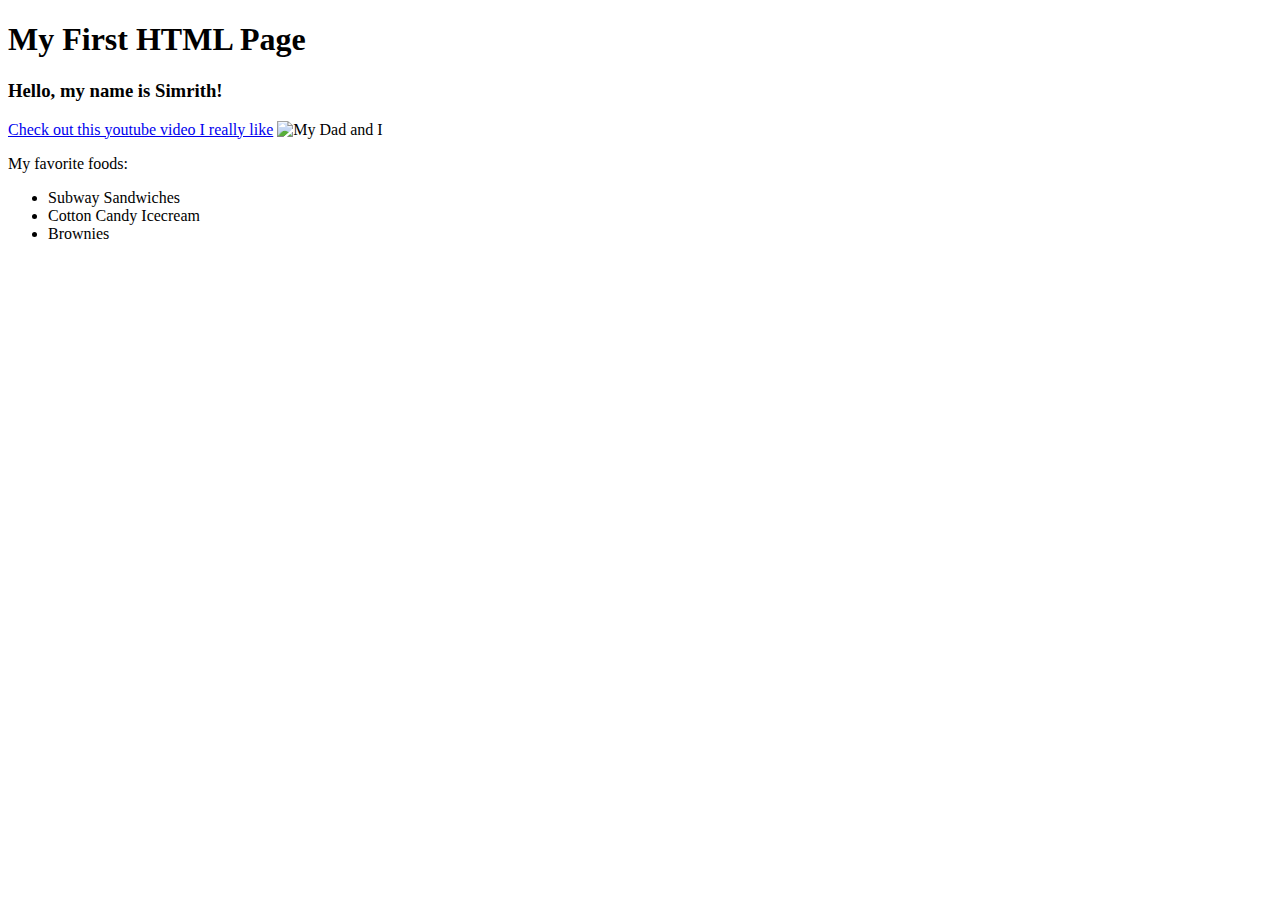
==== html-demo/index.html @ ca8c2acc "first commit" ====
<!DOCTYPE html>
<html>
    <head>
        <title>HTML Demo</title>
    </head>
    <body>
        <h1>My First HTML Page</h1>
        <h3>Hello, my name is Simrith!</h3>
        <a href="https://www.youtube.com/watch?v=HIkIqt_ytdc&list=PLnQTlEwp4k2B2-wjtTd6a-WjMYlMPD5bY&index=38" target="_blank"
            >Check out this youtube video I really like</a
        >
        <img src="/Users/simrithranjan/Launch2024/Countdown1/assets/IMG_7136.jpg" alt="My Dad and I" width="200" height="150">
        <p>My favorite foods:</p>
        <ul>
            <li>Subway Sandwiches</li>
            <li>Cotton Candy Icecream</li>
            <li>Brownies</li>
        </ul>
    </body>
</html>
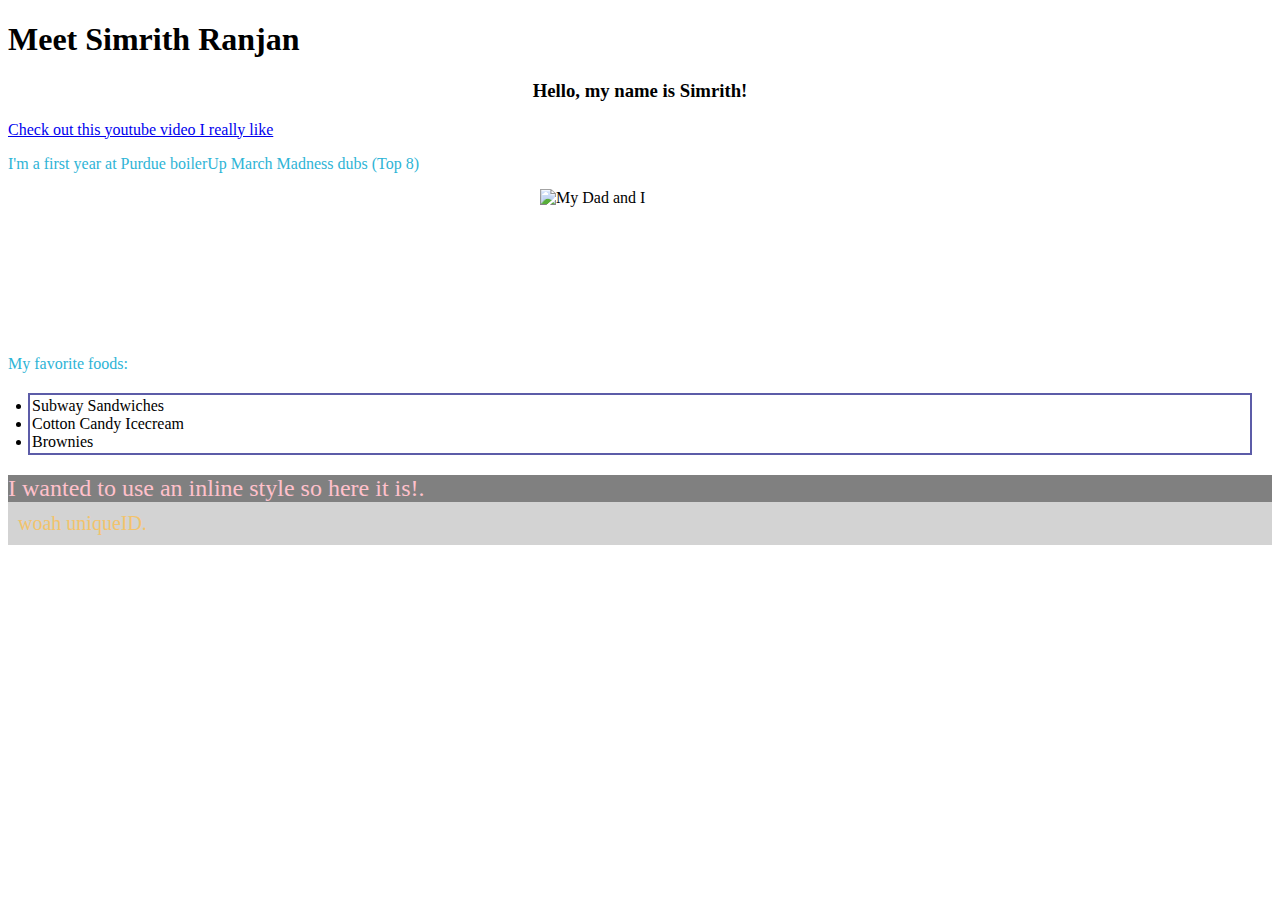
==== commit ea5e3331: "added CSS" ====
--- a/html-demo/index.html
+++ b/html-demo/index.html
@@ -2,19 +2,25 @@
 <html>
     <head>
         <title>HTML Demo</title>
+        <link rel="stylesheet" href="./style.css" />
     </head>
     <body>
-        <h1>My First HTML Page</h1>
-        <h3>Hello, my name is Simrith!</h3>
+        <h1>Meet Simrith Ranjan
+        </h1>
+        <h3 class = "titles">Hello, my name is Simrith!</h3>
         <a href="https://www.youtube.com/watch?v=HIkIqt_ytdc&list=PLnQTlEwp4k2B2-wjtTd6a-WjMYlMPD5bY&index=38" target="_blank"
             >Check out this youtube video I really like</a
         >
-        <img src="/Users/simrithranjan/Launch2024/Countdown1/assets/IMG_7136.jpg" alt="My Dad and I" width="200" height="150">
-        <p>My favorite foods:</p>
-        <ul>
+        <p> I'm a first year at Purdue boilerUp March Madness dubs (Top 8)</p>
+        <p></p>
+        
+        <img src="/Users/simrithranjan/Launch2024/Countdown1/assets/IMG_7136.jpg" alt="My Dad and I" width="200" height="150" class = "center">       <p>My favorite foods:</p>
+        <ul class = "fav-food">
             <li>Subway Sandwiches</li>
             <li>Cotton Candy Icecream</li>
             <li>Brownies</li>
         </ul>
+        <div style="color: pink; font-size: 24px; background-color: grey;">I wanted to use an inline style so here it is!.</div>
+        <div id="unique-element">woah uniqueID.</div>
     </body>
 </html>--- a/html-demo/style.css
+++ b/html-demo/style.css
@@ -0,0 +1,22 @@
+p {
+   color: hsl(192, 67%, 51%)
+}
+.titles {
+    text-align: center;
+}
+.fav-food {
+    border: 2px solid rgb(92, 92, 168);
+    padding: 2px;
+    margin: 20px;
+}
+#unique-element {
+    color: rgb(242, 195, 108);
+    font-size: 20px;
+    background-color: lightgray;
+    padding: 10px;
+}
+.center {
+    display: block;
+    margin-left: auto;
+    margin-right: auto;
+}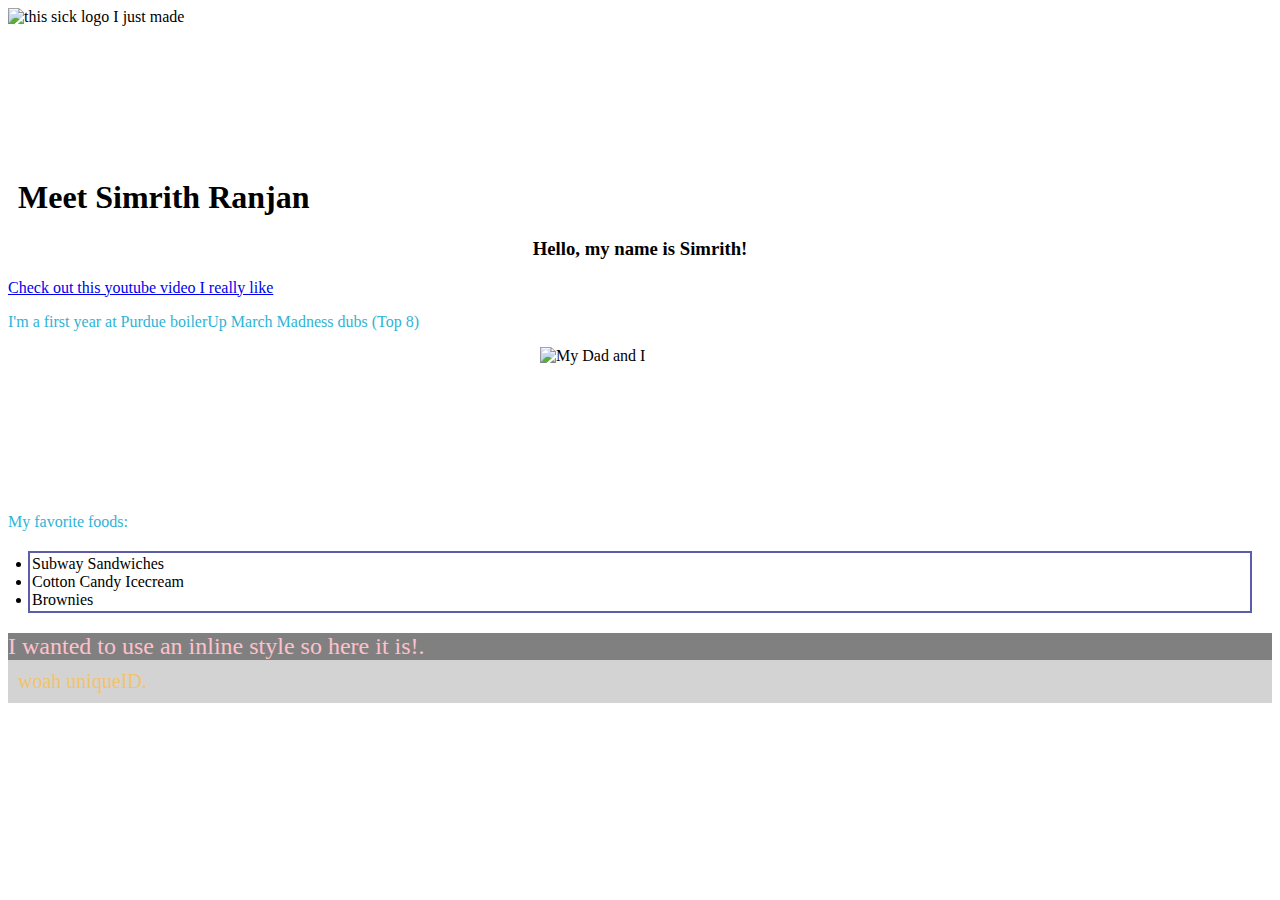
==== commit 536c0d05: "logo added LOL" ====
--- a/html-demo/index.html
+++ b/html-demo/index.html
@@ -5,6 +5,7 @@
         <link rel="stylesheet" href="./style.css" />
     </head>
     <body>
+        <img src = "/Users/simrithranjan/Launch2024/Countdown1/assets/S.png"alt="this sick logo I just made" width="200" height="150" class="inline-elements">
         <h1>Meet Simrith Ranjan
         </h1>
         <h3 class = "titles">Hello, my name is Simrith!</h3>
--- a/html-demo/style.css
+++ b/html-demo/style.css
@@ -19,4 +19,21 @@
     display: block;
     margin-left: auto;
     margin-right: auto;
+}
+.inline-elements {
+    display: inline-block;
+    vertical-align: top; /* Align elements at the top */
+}
+
+/* Additional styling for the heading */
+h1 {
+    margin-left: 10px; /* Adjust margin for spacing */
+}        .inline-elements {
+    display: inline-block;
+    vertical-align: top; /* Align elements at the top */
+}
+
+/* Additional styling for the heading */
+h1 {
+    margin-left: 10px; /* Adjust margin for spacing */
 }